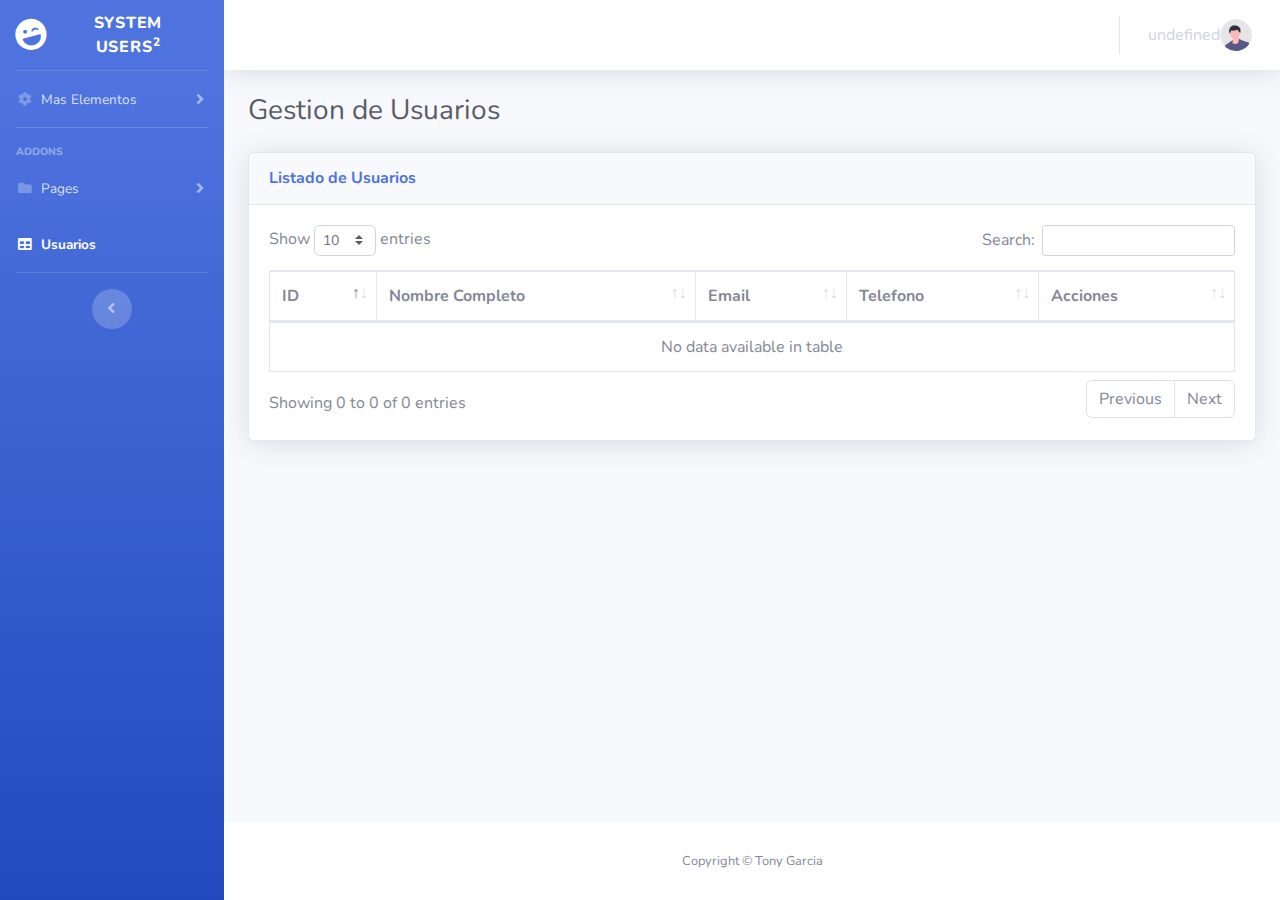
==== src/main/resources/static/Usuarios.html @ 8f52158b "proyectsriping" ====
<!DOCTYPE html>
<html lang="en">

<head>

    <meta charset="utf-8">
    <meta http-equiv="X-UA-Compatible" content="IE=edge">
    <meta name="viewport" content="width=device-width, initial-scale=1, shrink-to-fit=no">
    <meta name="description" content="">
    <meta name="author" content="">

    <title>SB Admin 2 - Tables</title>

    <!-- Custom fonts for this template -->
    <link href="vendor/fontawesome-free/css/all.min.css" rel="stylesheet" type="text/css">
    <link
        href="https://fonts.googleapis.com/css?family=Nunito:200,200i,300,300i,400,400i,600,600i,700,700i,800,800i,900,900i"
        rel="stylesheet">

    <!-- Custom styles for this template -->
    <link href="css/sb-admin-2.min.css" rel="stylesheet">

    <!-- Custom styles for this page -->
    <link href="vendor/datatables/dataTables.bootstrap4.min.css" rel="stylesheet">

</head>

<body id="page-top">

    <!-- Page Wrapper -->
    <div id="wrapper">

        <!-- Sidebar -->
        <ul class="navbar-nav bg-gradient-primary sidebar sidebar-dark accordion" id="accordionSidebar">

            <!-- Sidebar - Brand -->
            <a class="sidebar-brand d-flex align-items-center justify-content-center" href="index.html">
                <div class="sidebar-brand-icon rotate-n-15">
                    <i class="fas fa-laugh-wink"></i>
                </div>
                <div class="sidebar-brand-text mx-3">System Users<sup>2</sup></div>
            </a>

            <!-- Divider -->
            <hr class="sidebar-divider my-0">

            <!-- Nav Item - Pages Collapse Menu -->
            <li class="nav-item">
                <a class="nav-link collapsed" href="#" data-toggle="collapse" data-target="#collapseTwo"
                    aria-expanded="true" aria-controls="collapseTwo">
                    <i class="fas fa-fw fa-cog"></i>
                    <span>Mas Elementos</span>
                </a>
                <div id="collapseTwo" class="collapse" aria-labelledby="headingTwo" data-parent="#accordionSidebar">
                    <div class="bg-white py-2 collapse-inner rounded">
                        <h6 class="collapse-header">Custom Components:</h6>
                        <a class="collapse-item" href="buttons.html">Buttons</a>
                        <a class="collapse-item" href="cards.html">Cards</a>
                    </div>
                </div>
            </li>
            <!-- Divider -->
            <hr class="sidebar-divider">

            <!-- Heading -->
            <div class="sidebar-heading">
                Addons
            </div>

            <!-- Nav Item - Pages Collapse Menu -->
            <li class="nav-item">
                <a class="nav-link collapsed" href="#" data-toggle="collapse" data-target="#collapsePages"
                    aria-expanded="true" aria-controls="collapsePages">
                    <i class="fas fa-fw fa-folder"></i>
                    <span>Pages</span>
                </a>
                <div id="collapsePages" class="collapse" aria-labelledby="headingPages" data-parent="#accordionSidebar">
                    <div class="bg-white py-2 collapse-inner rounded">
                        <h6 class="collapse-header">Login Screens:</h6>
                        <a class="collapse-item" href="login.html">Login</a>
                        <a class="collapse-item" href="Registrar.html">Register</a>
                        <a class="collapse-item" href="forgot-password.html">Forgot Password</a>
                        <div class="collapse-divider"></div>
                        <h6 class="collapse-header">Other Pages:</h6>
                        <a class="collapse-item" href="404.html">404 Page</a>
                        <a class="collapse-item" href="blank.html">Blank Page</a>
                    </div>
                </div>
            </li>

            <!-- Nav Item - Charts -->


            <!-- Nav Item - Tables -->
            <li class="nav-item active">
                <a class="nav-link" href="Usuarios.html">
                    <i class="fas fa-fw fa-table"></i>
                    <span>Usuarios</span></a>
            </li>

            <!-- Divider -->
            <hr class="sidebar-divider d-none d-md-block">

            <!-- Sidebar Toggler (Sidebar) -->
            <div class="text-center d-none d-md-inline">
                <button class="rounded-circle border-0" id="sidebarToggle"></button>
            </div>

        </ul>
        <!-- End of Sidebar -->

        <!-- Content Wrapper -->
        <div id="content-wrapper" class="d-flex flex-column">

            <!-- Main Content -->
            <div id="content">

                <!-- Topbar -->
                <nav class="navbar navbar-expand navbar-light bg-white topbar mb-4 static-top shadow">

                    <!-- Sidebar Toggle (Topbar) -->
                    <form class="form-inline">
                        <button id="sidebarToggleTop" class="btn btn-link d-md-none rounded-circle mr-3">
                            <i class="fa fa-bars"></i>
                        </button>
                    </form>


                    <!-- Topbar Navbar -->
                    <ul class="navbar-nav ml-auto">
                        <div class="topbar-divider d-none d-sm-block"></div>

                        <!-- Nav Item - User Information -->
                        <li class="nav-item dropdown no-arrow">
                            <a class="nav-link dropdown-toggle" href="#" id="userDropdown" role="button"
                                data-toggle="dropdown" aria-haspopup="true" aria-expanded="false">
                                <span class="mr-2 d-none d-lg-inline text-gray-600 small" id="email-usuario">...</span>
                                <img class="img-profile rounded-circle"
                                    src="img/undraw_profile.svg">
                            </a>
                            <!-- Dropdown - User Information -->
                            <div class="dropdown-menu dropdown-menu-right shadow animated--grow-in"
                                aria-labelledby="userDropdown">
                                <a class="dropdown-item" href="#">
                                    <i class="fas fa-user fa-sm fa-fw mr-2 text-gray-400"></i>
                                    Profile
                                </a>
                                <a class="dropdown-item" href="#">
                                    <i class="fas fa-cogs fa-sm fa-fw mr-2 text-gray-400"></i>
                                    Settings
                                </a>
                                <a class="dropdown-item" href="#">
                                    <i class="fas fa-list fa-sm fa-fw mr-2 text-gray-400"></i>
                                    Activity Log
                                </a>
                                <div class="dropdown-divider"></div>
                                <a class="dropdown-item" href="#" data-toggle="modal" data-target="#logoutModal">
                                    <i class="fas fa-sign-out-alt fa-sm fa-fw mr-2 text-gray-400"></i>
                                    Logout
                                </a>
                            </div>
                        </li>

                    </ul>

                </nav>
                <!-- End of Topbar -->

                <!-- Begin Page Content -->
                <div class="container-fluid">

                    <!-- Page Heading -->
                    <h1 class="h3 mb-2 text-gray-800">Gestion de Usuarios</h1>
                    <p class="mb-4"></p>

                    <!-- DataTales Example -->
                    <div class="card shadow mb-4">
                        <div class="card-header py-3">
                            <h6 class="m-0 font-weight-bold text-primary">Listado de Usuarios</h6>
                        </div>
                        <div class="card-body">
                            <div class="table-responsive">
                                <table class="table table-bordered" id="usuarios" width="100%" cellspacing="0">
                                    <thead>
                                        <tr>
                                            <th>ID</th>
                                            <th>Nombre Completo</th>
                                            <th>Email</th>
                                            <th>Telefono</th>
                                            <th>Acciones</th>
                                        </tr>
                                    </thead>

                                    <tbody>

                                    </tbody>
                                </table>
                            </div>
                        </div>
                    </div>

                </div>
                <!-- /.container-fluid -->

            </div>
            <!-- End of Main Content -->

            <!-- Footer -->
            <footer class="sticky-footer bg-white">
                <div class="container my-auto">
                    <div class="copyright text-center my-auto">
                        <span>Copyright &copy; Tony Garcia</span>
                    </div>
                </div>
            </footer>
            <!-- End of Footer -->

        </div>
        <!-- End of Content Wrapper -->

    </div>
    <!-- End of Page Wrapper -->

    <!-- Scroll to Top Button-->
    <a class="scroll-to-top rounded" href="#page-top">
        <i class="fas fa-angle-up"></i>
    </a>

    <!-- Logout Modal-->
    <div class="modal fade" id="logoutModal" tabindex="-1" role="dialog" aria-labelledby="exampleModalLabel"
        aria-hidden="true">
        <div class="modal-dialog" role="document">
            <div class="modal-content">
                <div class="modal-header">
                    <h5 class="modal-title" id="exampleModalLabel">Ready to Leave?</h5>
                    <button class="close" type="button" data-dismiss="modal" aria-label="Close">
                        <span aria-hidden="true">×</span>
                    </button>
                </div>
                <div class="modal-body">Select "Logout" below if you are ready to end your current session.</div>
                <div class="modal-footer">
                    <button class="btn btn-secondary" type="button" data-dismiss="modal">Cancel</button>
                    <a class="btn btn-primary" href="login.html">Logout</a>
                </div>
            </div>
        </div>
    </div>

    <!-- Bootstrap core JavaScript-->
    <script src="vendor/jquery/jquery.min.js"></script>
    <script src="vendor/bootstrap/js/bootstrap.bundle.min.js"></script>

    <!-- Core plugin JavaScript-->
    <script src="vendor/jquery-easing/jquery.easing.min.js"></script>

    <!-- Custom scripts for all pages-->
    <script src="js/sb-admin-2.min.js"></script>

    <!-- Page level plugins -->
    <script src="vendor/datatables/jquery.dataTables.min.js"></script>
    <script src="vendor/datatables/dataTables.bootstrap4.min.js"></script>

    <!-- Page level custom scripts -->
    <script src="js/Usuarios.js"></script>

</body>

</html>
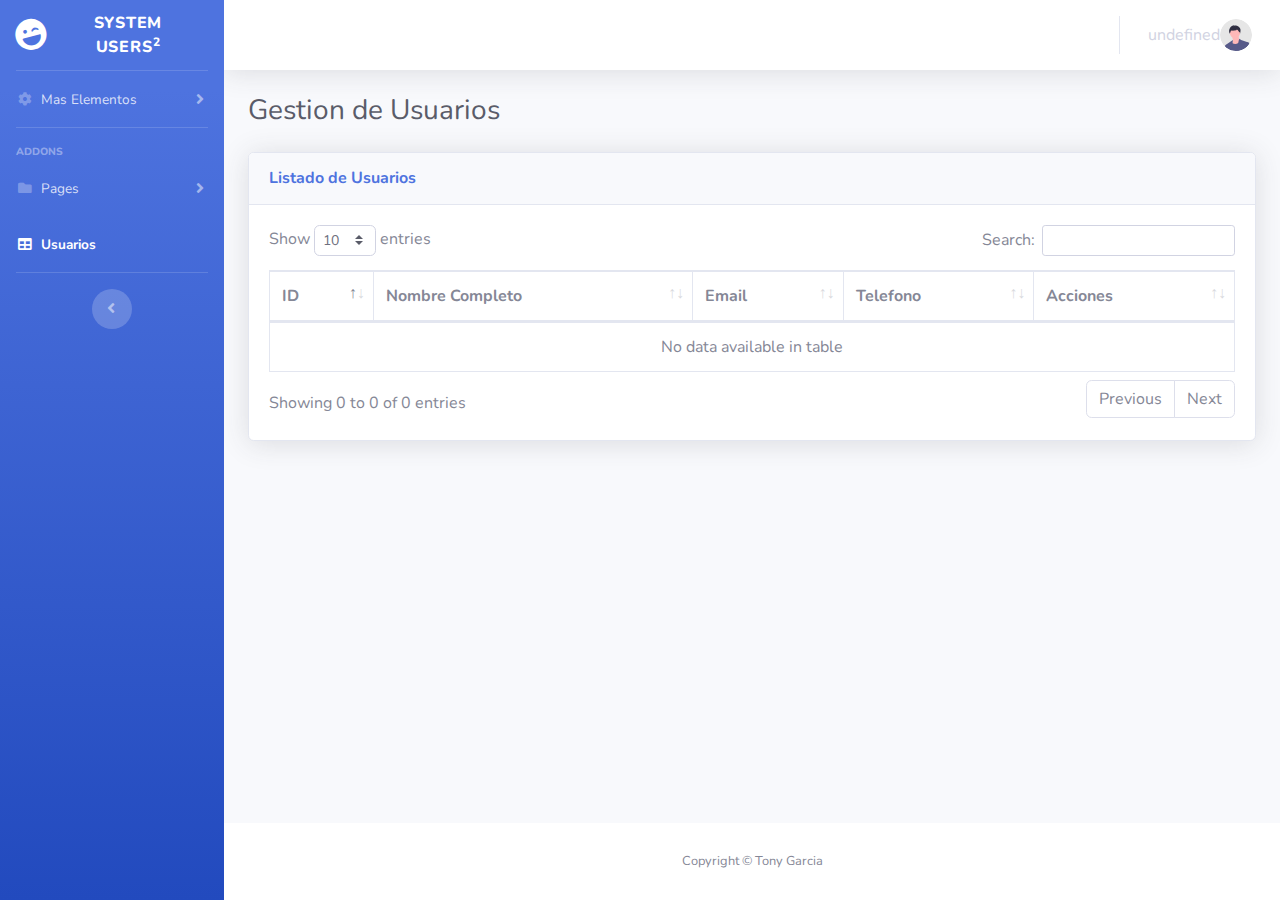
==== commit b30bbd6e: "div" ====
--- a/src/main/resources/static/Usuarios.html
+++ b/src/main/resources/static/Usuarios.html
@@ -246,6 +246,10 @@
         </div>
     </div>
 
+    <div>
+
+    </div>
+
     <!-- Bootstrap core JavaScript-->
     <script src="vendor/jquery/jquery.min.js"></script>
     <script src="vendor/bootstrap/js/bootstrap.bundle.min.js"></script>
